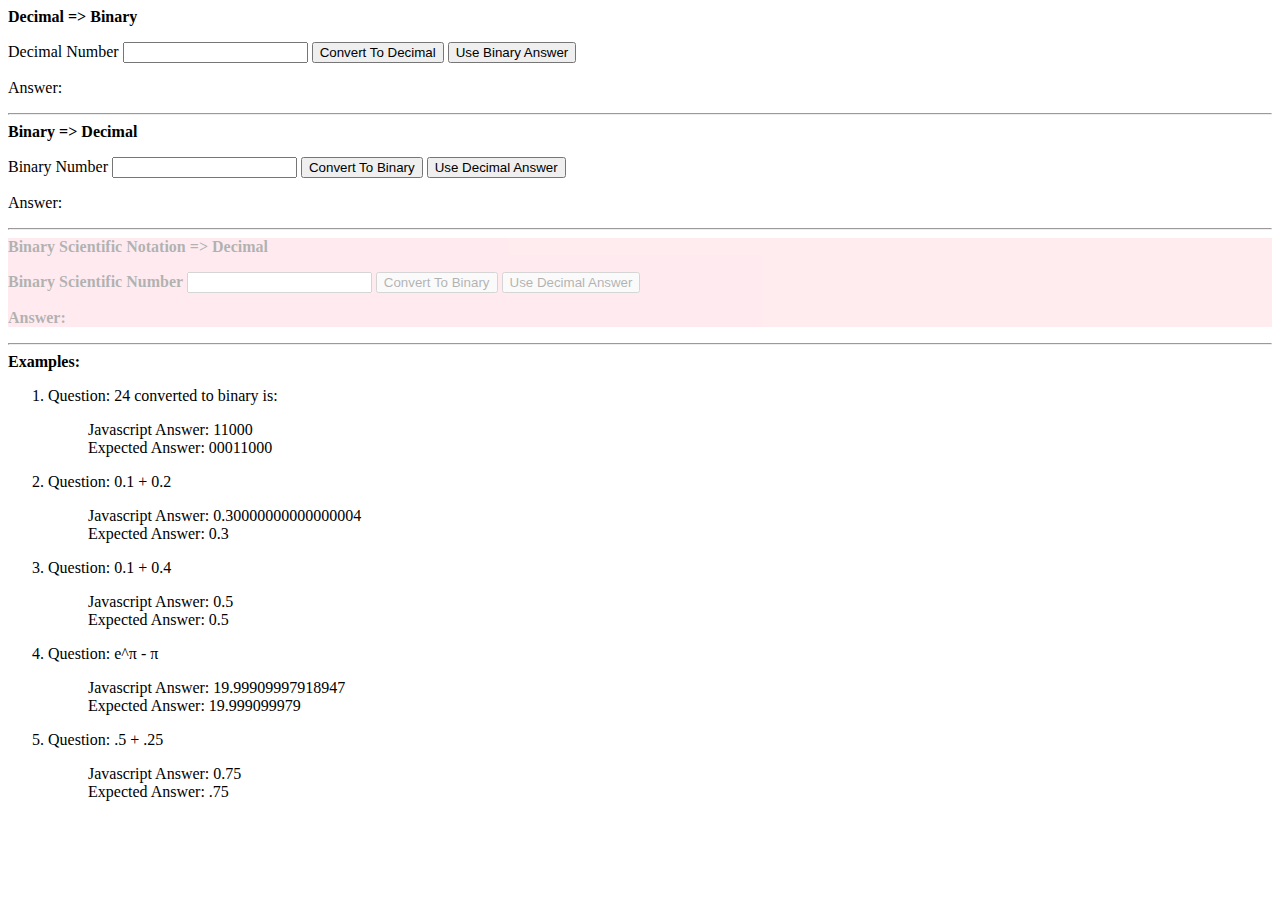
==== app/index.html @ 601a8d5e "updates to my original floating point project" ====
<!doctype html>
<html lang="en" ng-app="myApp">
<head>
  <meta charset="utf-8">
  <title>My AngularJS App</title>
  <link rel="stylesheet" href="css/app.css"/>
</head>
<body>
  <div ng-view></div>

  <!-- In production use:
  <script src="//ajax.googleapis.com/ajax/libs/angularjs/1.0.7/angular.min.js"></script>
  -->
  <script src="lib/angular/angular.js"></script>
  <script src="lib/angular/angular-route.js"></script>
  <script src="lib/angular/angular-sanitize.js"></script>
  <script src="js/app.js"></script>
  <script src="js/services.js"></script>
  <script src="js/controllers.js"></script>
  <script src="js/filters.js"></script>
  <script src="js/directives.js"></script>
</body>
</html>
---- app/css/app.css ----
/* app css stylesheet */

.bold {
  font-weight: bold;
}

.highlight {
  font-weight: bold;
  background-color: pink;
}

.wip {
  font-weight: bold;
  background-color: pink;
  opacity: .3;
}
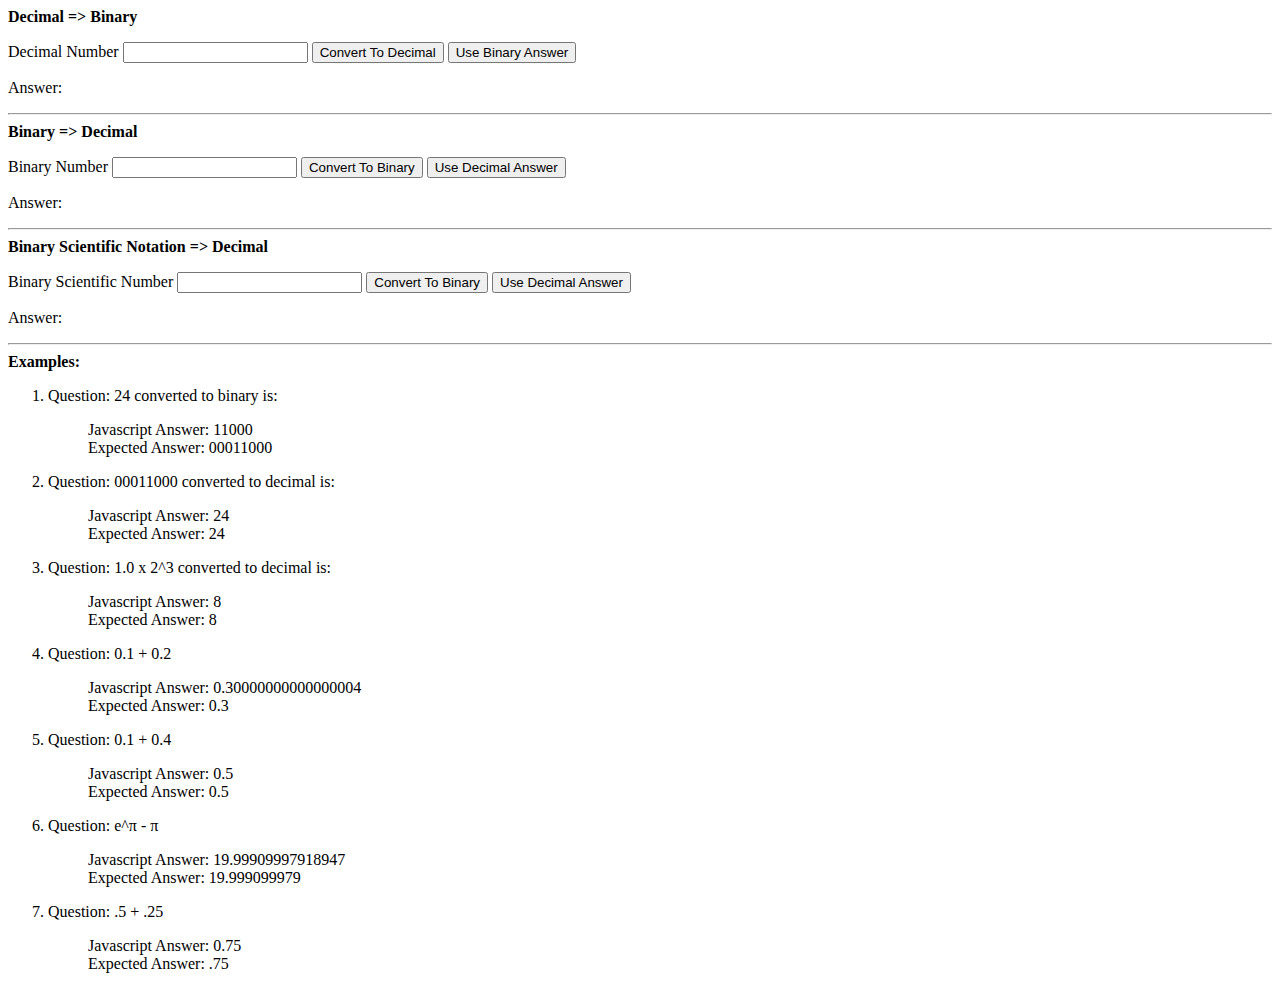
==== commit 540a8859: "updates to clean-up a non-used controller" ====
--- a/app/index.html
+++ b/app/index.html
@@ -4,6 +4,11 @@
   <meta charset="utf-8">
   <title>My AngularJS App</title>
   <link rel="stylesheet" href="css/app.css"/>
+  <link rel="icon" href="favicon.ico" type="image/ico">
+  <link rel="shortcut icon" href="favicon.ico" type="image/ico">
+  <link rel="shortcut icon" type="image/x-icon" href="/favicon.ico">
+  <meta http-equiv="X-UA-Compatible" content="IE=9" />
+
 </head>
 <body>
   <div ng-view></div>
--- a/app/css/app.css
+++ b/app/css/app.css
@@ -6,7 +6,7 @@
 
 .highlight {
   font-weight: bold;
-  background-color: pink;
+  background-color: lightgreen;
 }
 
 .wip {
